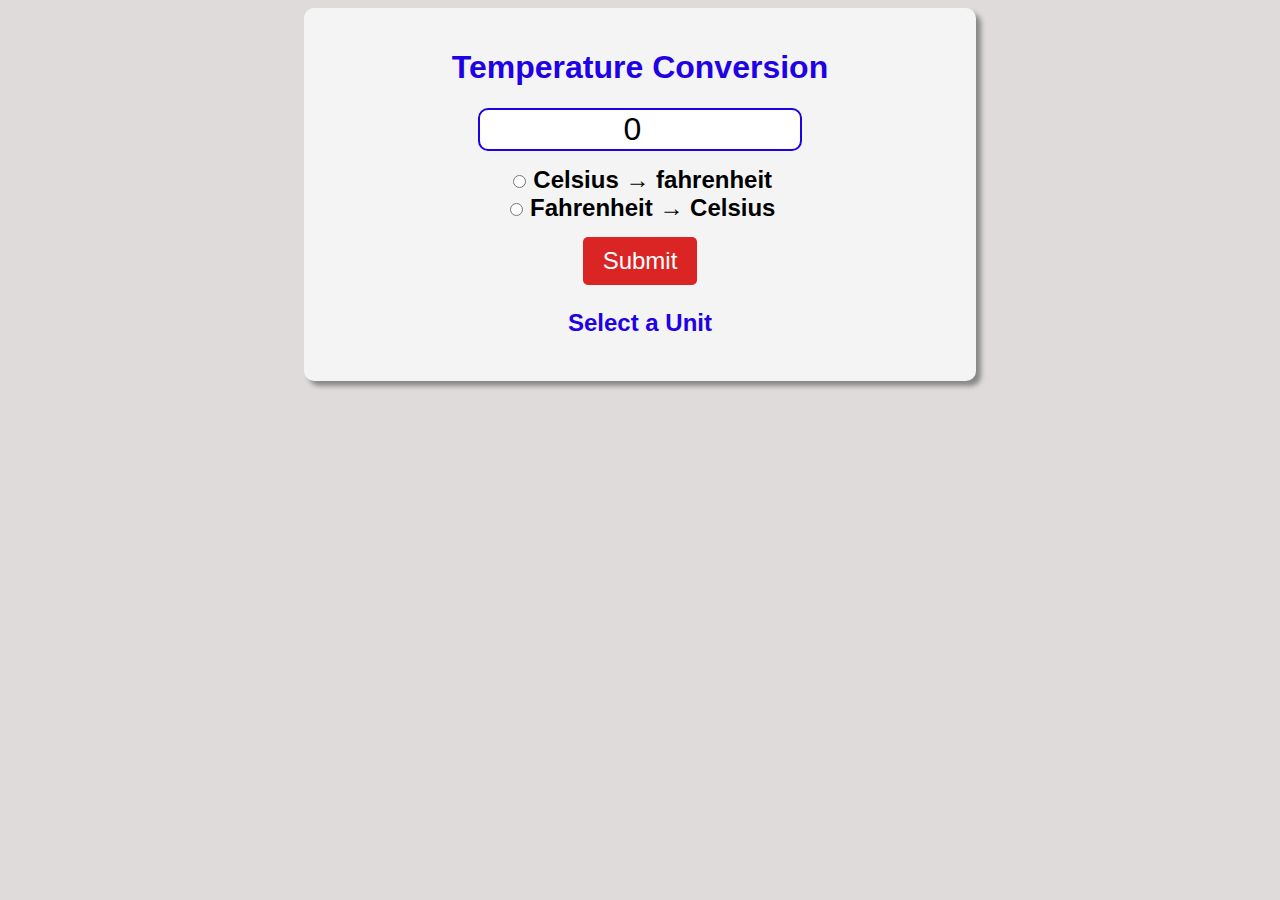
==== index.html @ 8728fd11 "Temperature Conversion App" ====
<!DOCTYPE html>
<html lang="en">
<head>
    <meta charset="UTF-8">
    <meta name="viewport" content="width=device-width, initial-scale=1.0">
    <title>Temperature Conversion</title>
    <link rel="stylesheet" href="style.css">
</head>
<body>
    
    <form>
        <h1 id="heading">Temperature Conversion</h1>
        <input type="number" id="textBox" value="0">
        <br>
        
        <input type="radio" id="f" name="unit">
        <label for="f"> Celsius → fahrenheit </label>
        <br>

        <input type="radio" id="c" name="unit">
        <label for="c"> Fahrenheit → Celsius </label>

        <br>
        <button type="button" onclick="convert()">Submit</button>
        <p id="result">Select a Unit</p>
</form>
    <script src="index.js"></script>
</body>
</html>
---- style.css ----
body{
    background-color: #e0dbdb;
    font-family: Arial, sans-serif;
}

h1{
    text-align: center;
    color: #1f01e6;
}

form{
    width: 50%;
    margin: 0 auto;
    text-align: center;
    background-color: #f4f4f4;
    padding: 20px;
    border-radius: 10px;
    box-shadow: 5px 5px 5px #888888;
}

#textBox{
    width: 50%;
    text-align: center;
    font-size: 2em;
    border: 2px solid #1f01e6;
    border-radius: 10px;
    margin-bottom: 15px;
}

label{
    font-size: 1.5em;
    font-weight: bold;
}

button{
    margin-top: 15px;
    background-color: hsl(0, 72%, 50%);
    color: white;
    font-size: 1.5em;
    padding: 10px 20px;
    border: none;
    border-radius: 5px;
    cursor: pointer;
}

button:hover{
    background-color: hsl(0, 81%, 31%);
}

#result{
    font-size: 1.5em;
    font-weight: bold;
    color: #1f01e6;
}
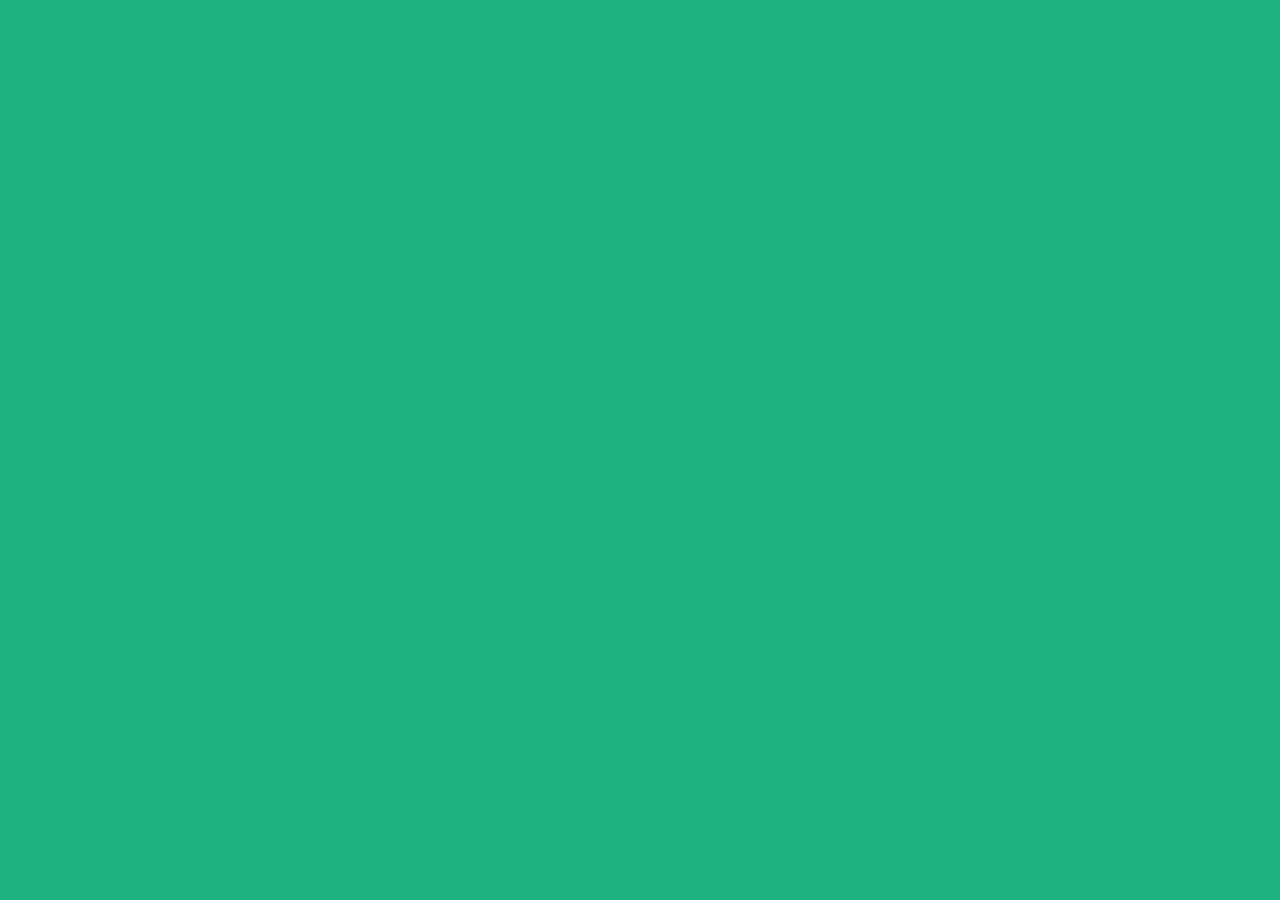
==== commit 03d0a715: "Spread Operators and Rest Parameters" ====
--- a/index.html
+++ b/index.html
@@ -2,28 +2,12 @@
 <html lang="en">
 <head>
     <meta charset="UTF-8">
-    <meta name="viewport" content="width=device-width, initial-scale=1.0">
-    <title>Temperature Conversion</title>
+    <meta name="viewport" content="width=10, initial-scale=1.0">
+    <title>Spread Operators and Rest Parameters</title>
     <link rel="stylesheet" href="style.css">
 </head>
 <body>
     
-    <form>
-        <h1 id="heading">Temperature Conversion</h1>
-        <input type="number" id="textBox" value="0">
-        <br>
-        
-        <input type="radio" id="f" name="unit">
-        <label for="f"> Celsius → fahrenheit </label>
-        <br>
-
-        <input type="radio" id="c" name="unit">
-        <label for="c"> Fahrenheit → Celsius </label>
-
-        <br>
-        <button type="button" onclick="convert()">Submit</button>
-        <p id="result">Select a Unit</p>
-</form>
-    <script src="index.js"></script>
+    <script src="script.js"></script>
 </body>
 </html>--- a/style.css
+++ b/style.css
@@ -1,54 +1,3 @@
 body{
-    background-color: #e0dbdb;
-    font-family: Arial, sans-serif;
-}
-
-h1{
-    text-align: center;
-    color: #1f01e6;
-}
-
-form{
-    width: 50%;
-    margin: 0 auto;
-    text-align: center;
-    background-color: #f4f4f4;
-    padding: 20px;
-    border-radius: 10px;
-    box-shadow: 5px 5px 5px #888888;
-}
-
-#textBox{
-    width: 50%;
-    text-align: center;
-    font-size: 2em;
-    border: 2px solid #1f01e6;
-    border-radius: 10px;
-    margin-bottom: 15px;
-}
-
-label{
-    font-size: 1.5em;
-    font-weight: bold;
-}
-
-button{
-    margin-top: 15px;
-    background-color: hsl(0, 72%, 50%);
-    color: white;
-    font-size: 1.5em;
-    padding: 10px 20px;
-    border: none;
-    border-radius: 5px;
-    cursor: pointer;
-}
-
-button:hover{
-    background-color: hsl(0, 81%, 31%);
-}
-
-#result{
-    font-size: 1.5em;
-    font-weight: bold;
-    color: #1f01e6;
+    background-color: rgb(29, 179, 129);
 }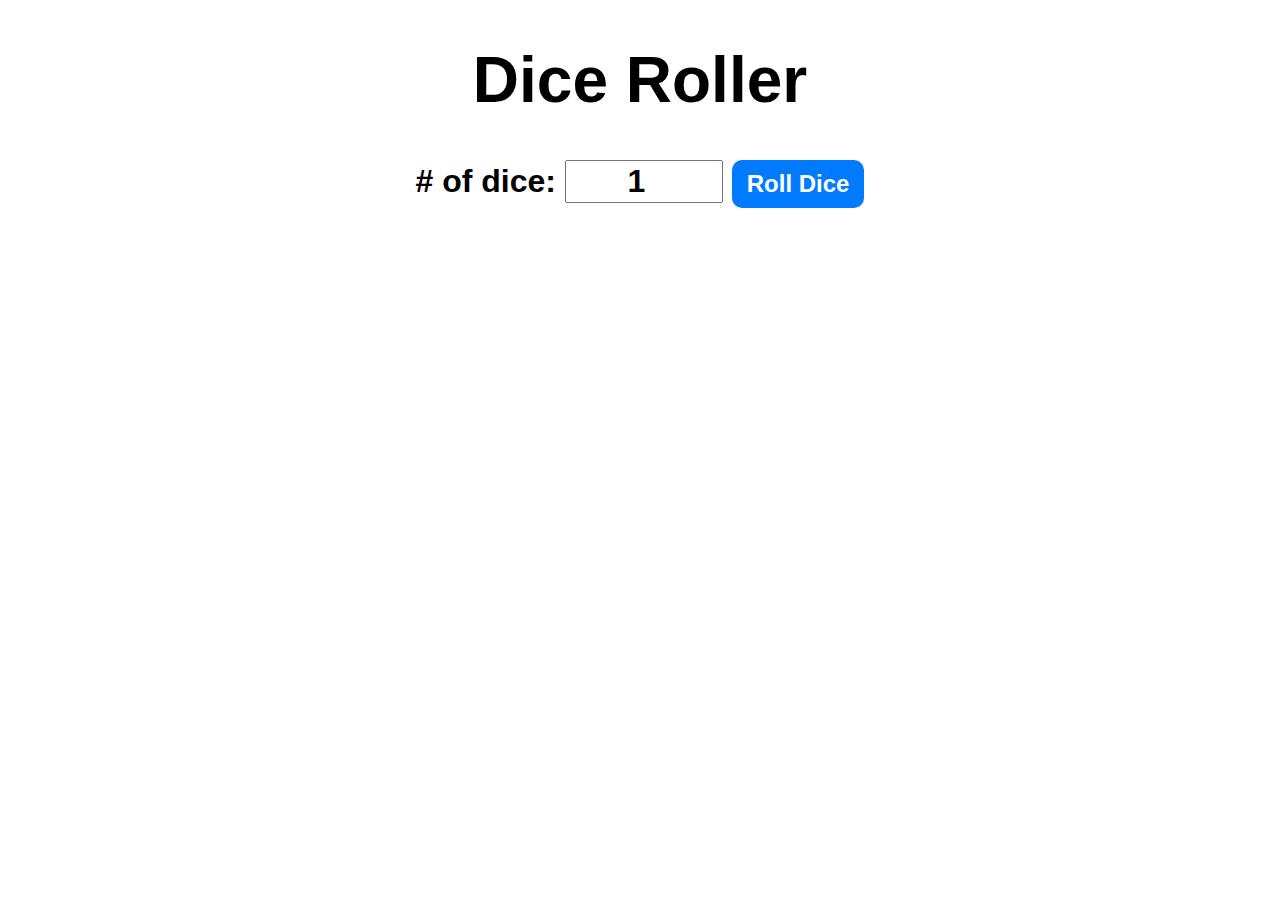
==== commit a7d365b8: "Dice Roller Game" ====
--- a/index.html
+++ b/index.html
@@ -2,12 +2,19 @@
 <html lang="en">
 <head>
     <meta charset="UTF-8">
-    <meta name="viewport" content="width=10, initial-scale=1.0">
-    <title>Spread Operators and Rest Parameters</title>
+    <meta name="viewport" content="width=device-width, initial-scale=1.0">
+    <title>Dice Roll Game</title>
     <link rel="stylesheet" href="style.css">
 </head>
 <body>
-    
-    <script src="script.js"></script>
+    <div id="container">
+        <h1>Dice Roller</h1>
+        <label># of dice:</label>
+        <input type="number" id="numOfDice" value="1" min="1">
+        <button onclick="rollDice()">Roll Dice</button>
+        <div id="diceResult"></div>
+        <div id="diceImages" ></div>
+    </div>
+    <script src="index.js"></script>
 </body>
 </html>--- a/style.css
+++ b/style.css
@@ -1,3 +1,44 @@
-body{
-    background-color: rgb(29, 179, 129);
+
+#container{
+    font-family: Arial, sans-serif;
+    text-align: center;
+    font-size: 2rem;
+    font-weight: bold;
+}
+
+button{
+    font-size: 1.5rem;
+    padding: 10px 15px;
+    border: none;
+    border-radius: 10px;
+    background-color: #007bff;
+    color: white;
+    font-weight: bold;
+    cursor: pointer;
+}
+
+button:hover{
+    background-color: #0056b3;
+}   
+button:active{
+    background-color: #004080;
+}
+
+input{
+    font-size: 2rem;
+    width: 150px;
+    text-align: center;
+    font-weight: bold;
+}
+
+#diceResult {
+    margin: 25px;
+}
+
+#diceImages {
+    width: 100%;
+    margin: 5px;
+    display: flex;
+    justify-content: center; /* Optional: Center images horizontally */
+    gap: 10px; /* Optional: Add space between images */
 }